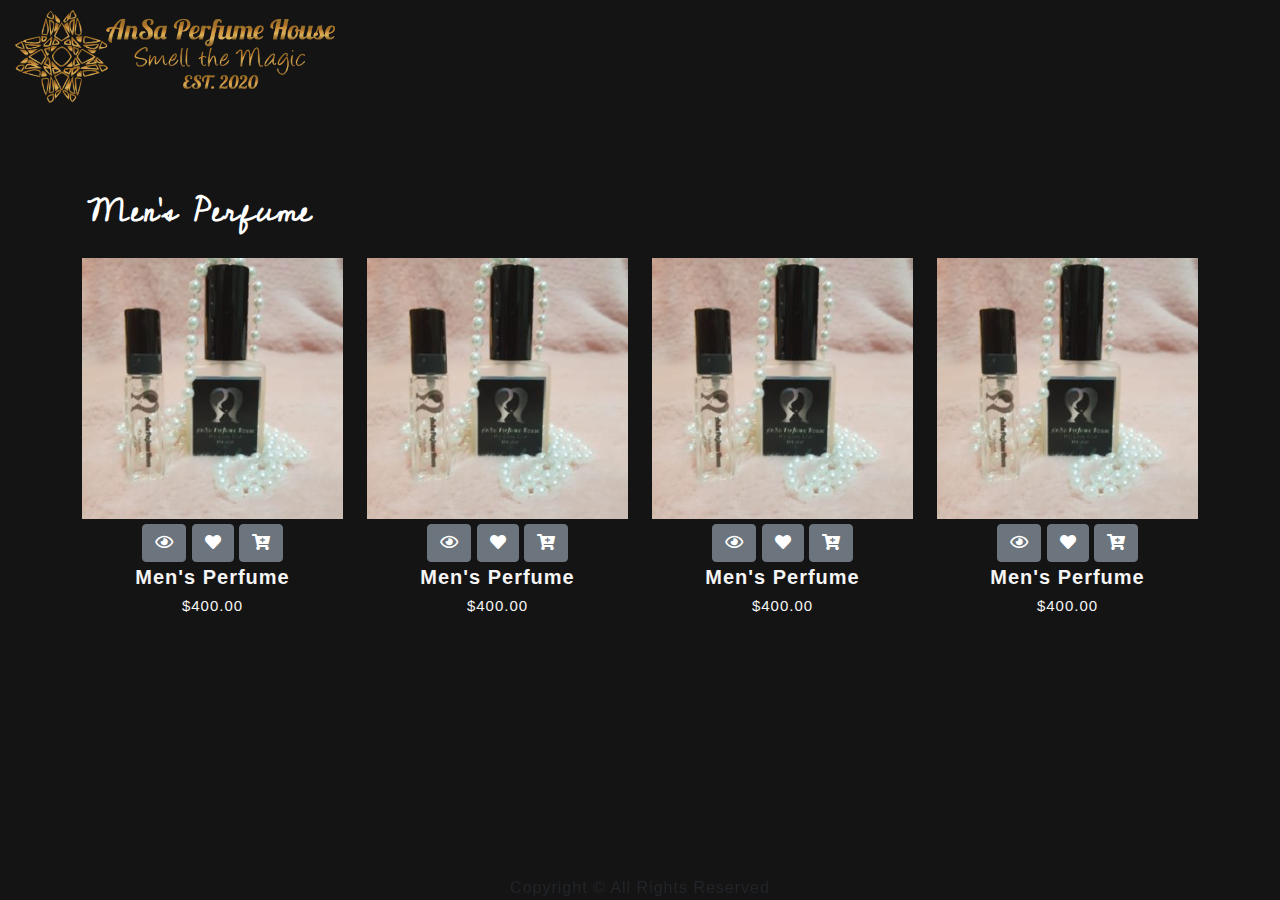
==== productsMen.html @ 4ad1b4fc "preloader added" ====
<!DOCTYPE html>
<html lang="en">
<head>
    <meta charset="UTF-8">
    <meta http-equiv="X-UA-Compatible" content="IE=edge">
    <meta name="viewport" content="width=device-width, initial-scale=1.0">
    <title>Men's Products</title>
    <link rel="stylesheet" href="css/style.css">
    <link rel="stylesheet" href="css/bootstrap/css/bootstrap.min.css">
    <link rel="stylesheet" href="css/fontawesome/css/fontawesome.min.css">
    <link rel="stylesheet" href="css/fontawesome/css/fontawesome.css">
    <link rel="stylesheet" href="css/fontawesome/css/all.css">
    <link rel="stylesheet" href="css/styles.css">
</head>
<body>
    <!-- Header Start -->
    <div class="header">
        <div class="logo">
            <a href="index.html">
                <img src="image/logo.png" alt="logo">
            </a>
        </div>        
    </div>
    <!-- Header End -->
    <!-- Product Container Start -->
    <div class="container">
        <h2>Men's Perfume</h2>
        <div class="row">
            <!-- Product item 1 start -->
            <div class="col-md-3">
                <div class="product-top">
                    <img src="image/trend1.jpeg" alt="Men's_Products">
                    <div class="overlay">
                        <button class="btn btn-secondary" title="View"><i class="far fa-eye"></i></button>
                        <button class="btn btn-secondary" title="Add to Wishlist"><i class="fas fa-heart"></i></button>
                        <button class="btn btn-secondary" title="Add to Cart"><i class="fas fa-cart-plus"></i></button>
                    </div>
                </div>
                <div class="product-bottom text-center">
                    <h3>Men's Perfume</h3>
                    <h5>$400.00</h5>
                </div>
            </div>
            <!-- Product item 1 end -->
            <!-- Product item 2 start -->
            <div class="col-md-3">
                <div class="product-top">
                    <img src="image/trend1.jpeg" alt="Men's_Products">
                    <div class="overlay">
                        <button class="btn btn-secondary" title="View"><i class="far fa-eye"></i></button>
                        <button class="btn btn-secondary" title="Add to Wishlist"><i class="fas fa-heart"></i></button>
                        <button class="btn btn-secondary" title="Add to Cart"><i class="fas fa-cart-plus"></i></button>
                    </div>
                </div>
                <div class="product-bottom text-center">
                    <h3>Men's Perfume</h3>
                    <h5>$400.00</h5>
                </div>
            </div>
            <!-- Product item 2 end -->
            <!-- Product item 3 start -->
            <div class="col-md-3">
                <div class="product-top">
                    <img src="image/trend1.jpeg" alt="Men's_Products">
                    <div class="overlay">
                        <button class="btn btn-secondary" title="View"><i class="far fa-eye"></i></button>
                        <button class="btn btn-secondary" title="Add to Wishlist"><i class="fas fa-heart"></i></button>
                        <button class="btn btn-secondary" title="Add to Cart"><i class="fas fa-cart-plus"></i></button>
                    </div>
                </div>
                <div class="product-bottom text-center">
                    <h3>Men's Perfume</h3>
                    <h5>$400.00</h5>
                </div>
            </div>
            <!-- Product item 3 end -->
            <!-- Product item 4 start -->
            <div class="col-md-3">
                <div class="product-top">
                    <img src="image/trend1.jpeg" alt="Men's_Products">
                    <div class="overlay">
                        <button class="btn btn-secondary" title="View"><i class="far fa-eye"></i></button>
                        <button class="btn btn-secondary" title="Add to Wishlist"><i class="fas fa-heart"></i></button>
                        <button class="btn btn-secondary" title="Add to Cart"><i class="fas fa-cart-plus"></i></button>
                    </div>
                </div>
                <div class="product-bottom text-center">
                    <h3>Men's Perfume</h3>
                    <h5>$400.00</h5>
                </div>
            </div>
            <!-- Product item 4 end -->
        </div>
    </div>
    <!-- Product Container End -->
    <!-- Footer Start -->
    <footer class="m-auto text-center">
        <div class="container">
            <div class="row">
                <div class="col-md-12 text-center">
                    <div class="m-auto text-center">Copyright &copy; All Rights Reserved</div>
                </div>
            </div>
        </div>
    </footer>
    <!-- Footer End -->
</body>
</html>
---- css/style.css ----
body {
    margin:0;
    padding: 0;
    background-color: black;
}

#overlayer {
    width:100%;
    height:100%;  
    position:absolute;
    z-index:1;
    background:url(../image/main-bg.jpg);
    background-repeat: no-repeat;
    background-size: cover;
  }

  .main-txt{
    position: absolute;
    top: 50%;
    left: 50%;
   
    transform: translate(-50% ,-50%);
}
.main-txt div {
    text-align: center;
    padding-left: 56px;
    color: white;
    font-family: Lato;
    letter-spacing: 11px;
    font-size: 55px;
}





/* img {
    /* position: absolute; 
    top: 20%;
} */

.bg-banner {
   
    position: absolute;
    top:20%;
    left: 5%;
}
.product-perfume{
   
    overflow: hidden;

}
.bg-banner img{
    transition: ease-in-out 0.5s;
}
.bg-banner img:hover{
    transform: scale(1.3);
    transition: ease-in-out 0.5s;
}
footer{
    width: 100%;
    position: fixed;
    bottom:0;
}
---- css/styles.css ----
@import url('https://fonts.googleapis.com/css2?family=Cedarville+Cursive&display=swap');
body {
    margin: 0;
    padding: 0;
    background: rgb(20, 20, 20);
}

.container {
    width: 100%;
    margin-top: 10%;
    font-family: sans-serif;
    letter-spacing: 1px;
}

.container h2 {
    /* background: #0062cc; */
    color: #fff;
    /* width: 200px; */
    font-family: Cedarville Cursive;
    font-size: 32px;
    font-weight: bold;
    padding: 5px;
    height: 40px;
}

/* .container h2::after {
    content: '';
    border-top: 38px solid #0062cc;
    border-right: 44px solid transparent;
    position: relative;
    left: 20px;
    top: 33px;
} */

.container h3,h5 {
    color: whitesmoke;
}
.row {
    margin-top: 30px;
}

img {
    width: 100%;
}

.product-bottom h3 {
    font-size: 20px;
    font-weight: bold;
}

.product-bottom h5 {
    font-size: 15px;
    padding-bottom: 10px;
}

/* .overlay {
    display: block;
    opacity: 0;
    position: absolute;
    top: 1%;
    margin-left: 0;
    width: 70px;
} */

.overlay {
    margin-top: 5px;
    margin-bottom: 3px;
    text-align: center;
}

.header {
    width: 100%;
    height: 60px;
}

.logo {
    height: 90%;
    width: 25%;
    float: left;
}

.logo img {
    margin-top: 10px;
    margin-left: 15px;
}

footer{
    width: 100%;
    position: fixed;
    bottom:0;
}
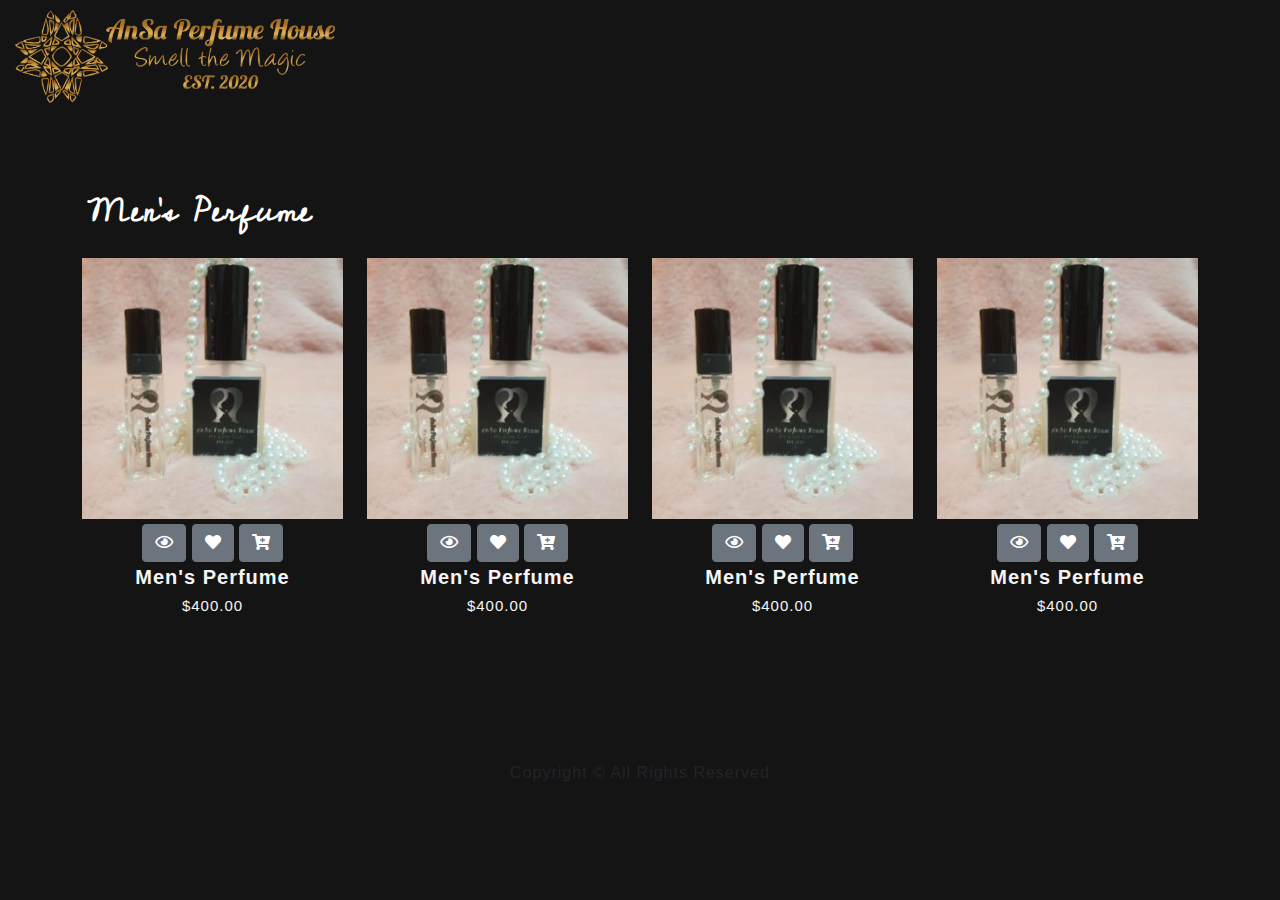
==== commit 7e47e431: "footer solved" ====
--- a/productsMen.html
+++ b/productsMen.html
@@ -23,13 +23,15 @@
     </div>
     <!-- Header End -->
     <!-- Product Container Start -->
+    <div class="main ">
     <div class="container">
         <h2>Men's Perfume</h2>
         <div class="row">
             <!-- Product item 1 start -->
             <div class="col-md-3">
+                <a href="">
                 <div class="product-top">
-                    <img src="image/trend1.jpeg" alt="Men's_Products">
+                    <img src="image/trend1.jpeg" alt="Women's_Products">
                     <div class="overlay">
                         <button class="btn btn-secondary" title="View"><i class="far fa-eye"></i></button>
                         <button class="btn btn-secondary" title="Add to Wishlist"><i class="fas fa-heart"></i></button>
@@ -40,12 +42,14 @@
                     <h3>Men's Perfume</h3>
                     <h5>$400.00</h5>
                 </div>
+            </a>
             </div>
             <!-- Product item 1 end -->
             <!-- Product item 2 start -->
             <div class="col-md-3">
+                <a href="">
                 <div class="product-top">
-                    <img src="image/trend1.jpeg" alt="Men's_Products">
+                    <img src="image/trend1.jpeg" alt="Women's_Products">
                     <div class="overlay">
                         <button class="btn btn-secondary" title="View"><i class="far fa-eye"></i></button>
                         <button class="btn btn-secondary" title="Add to Wishlist"><i class="fas fa-heart"></i></button>
@@ -56,12 +60,14 @@
                     <h3>Men's Perfume</h3>
                     <h5>$400.00</h5>
                 </div>
+            </a>
             </div>
             <!-- Product item 2 end -->
             <!-- Product item 3 start -->
             <div class="col-md-3">
+                <a href="">
                 <div class="product-top">
-                    <img src="image/trend1.jpeg" alt="Men's_Products">
+                    <img src="image/trend1.jpeg" alt="Women's_Products">
                     <div class="overlay">
                         <button class="btn btn-secondary" title="View"><i class="far fa-eye"></i></button>
                         <button class="btn btn-secondary" title="Add to Wishlist"><i class="fas fa-heart"></i></button>
@@ -72,12 +78,14 @@
                     <h3>Men's Perfume</h3>
                     <h5>$400.00</h5>
                 </div>
+            </a>
             </div>
             <!-- Product item 3 end -->
             <!-- Product item 4 start -->
             <div class="col-md-3">
+                <a href="">
                 <div class="product-top">
-                    <img src="image/trend1.jpeg" alt="Men's_Products">
+                    <img src="image/trend1.jpeg" alt="Women's_Products">
                     <div class="overlay">
                         <button class="btn btn-secondary" title="View"><i class="far fa-eye"></i></button>
                         <button class="btn btn-secondary" title="Add to Wishlist"><i class="fas fa-heart"></i></button>
@@ -88,13 +96,19 @@
                     <h3>Men's Perfume</h3>
                     <h5>$400.00</h5>
                 </div>
+            </a>
             </div>
             <!-- Product item 4 end -->
+            <div class="clear"></div>
+            
         </div>
+    </div>
+    
     </div>
     <!-- Product Container End -->
     <!-- Footer Start -->
-    <footer class="m-auto text-center">
+    
+    <div class=" footer m-auto text-center">
         <div class="container">
             <div class="row">
                 <div class="col-md-12 text-center">
@@ -102,7 +116,7 @@
                 </div>
             </div>
         </div>
-    </footer>
+    </div>
     <!-- Footer End -->
 </body>
 </html>--- a/css/style.css
+++ b/css/style.css
@@ -2,6 +2,9 @@
     margin:0;
     padding: 0;
     background-color: black;
+}
+a{
+    text-decoration: none!important;
 }
 
 #overlayer {
@@ -22,7 +25,7 @@
     transform: translate(-50% ,-50%);
 }
 .main-txt div {
-    text-align: center;
+    
     padding-left: 56px;
     color: white;
     font-family: Lato;
@@ -57,10 +60,19 @@
     transform: scale(1.3);
     transition: ease-in-out 0.5s;
 }
-footer{
+.footer{
     width: 100%;
-    position: fixed;
-    bottom:0;
+  
+  
+    
+}
+.footer-1{
+    width: 100%;
+  position: fixed;
+  bottom: 0;
+  
+    
 }
 
 
+
